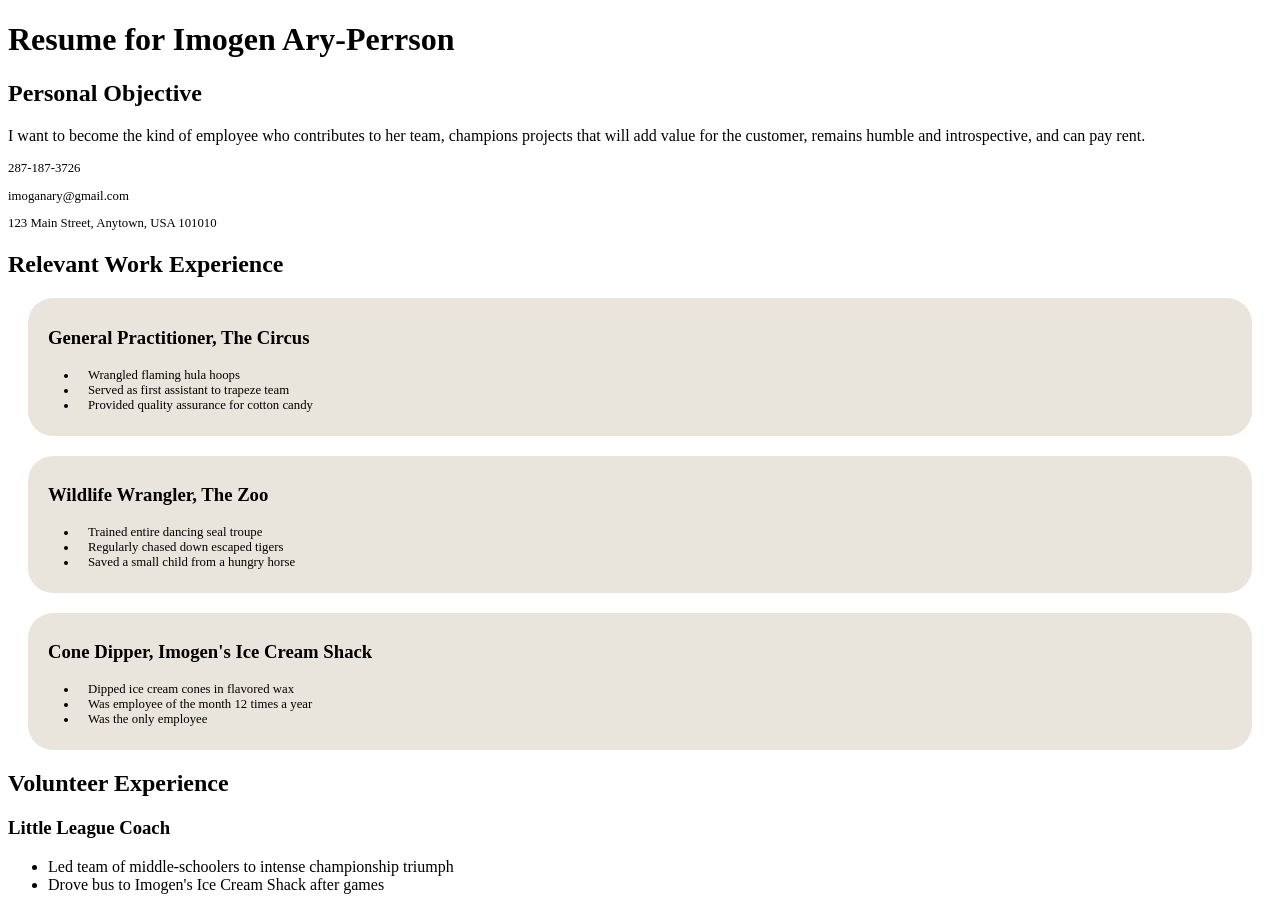
==== css/css-demo/index.html @ 52e9cce0 "add new classes" ====
<!DOCTYPE html>
<html>
<head>
  <title>Resume</title>
  <!-- We're using Google Fonts, which you can also do on your sites, but you don't need to know how for any assessments in this unit. -->
  <link href='https://fonts.googleapis.com/css?family=Dancing+Script' rel='stylesheet' type='text/css'>
  <link rel="stylesheet" href="styles/elegant-styles.css" type="text/css">
  <link rel="stylesheet" type="text/css" href="styles/fixed-contact.css">
  <link rel="stylesheet" type="text/css" href="styles/practice.css">
</head>
<body>
  <h1 id="resume-title">Resume for Imogen Ary-Perrson</h1>
  <section id="personal-objective">
    <h2>Personal Objective</h2>
    <p>I want to become the kind of employee who contributes to her team, champions projects that will add value for the customer, remains humble and introspective, and can pay rent.</p>
  </section>
  <section id="contact-info">
    <p>287-187-3726</p>
    <p>imoganary@gmail.com</p>
    <p>123 Main Street, Anytown, USA 101010</p>
  </section>

  <section id="work-experience">
    <h2 class="experience-category">Relevant Work Experience</h2>
    <section class="job">
      <h3>General Practitioner, The Circus</h3>
      <ul class="lists">
        <li>Wrangled flaming hula hoops</li>
        <li>Served as first assistant to trapeze team</li>
        <li class="featured">Provided quality assurance for cotton candy</li>
      </ul>
    </section>
    <section class="job">
      <h3>Wildlife Wrangler, The Zoo</h3>
      <ul class="lists">
        <li>Trained entire dancing seal troupe</li>
        <li>Regularly chased down escaped tigers</li>
        <li class="featured">Saved a small child from a hungry horse</li>
      </ul>
    </section>
    <section class="job">
      <h3>Cone Dipper, Imogen's Ice Cream Shack</h3>
      <ul class="lists">
        <li>Dipped ice cream cones in flavored wax</li>
        <li class="featured">Was employee of the month 12 times a year</li>
        <li>Was the only employee</li>
      </ul>
    </section>
  </section>

  <section id="volunteer-experience">
    <h2 class="experience-category">Volunteer Experience</h1>
    <section class="volunteer-gig">
      <h3>Little League Coach</h3>
      <ul>
        <li>Led team of middle-schoolers to intense championship triumph</li>
        <li>Drove bus to Imogen's Ice Cream Shack after games</li>
      </ul>
    </section>
  </section>
</body>
</html>
---- css/css-demo/styles/practice.css ----
#contact-info {
  font-size: 0.8em;
}

.job {
  background-color: #e9e5dc;
  padding-top: 10px;
  padding-bottom: 10px;
  padding-left: 10px;
  margin: 20px;
  border-radius: 25px;
}

.job h3 {
  padding-left: 10px;
}

.job li {
  padding-left: 10px;
}

.lists {
  font-size: 0.8em;
}
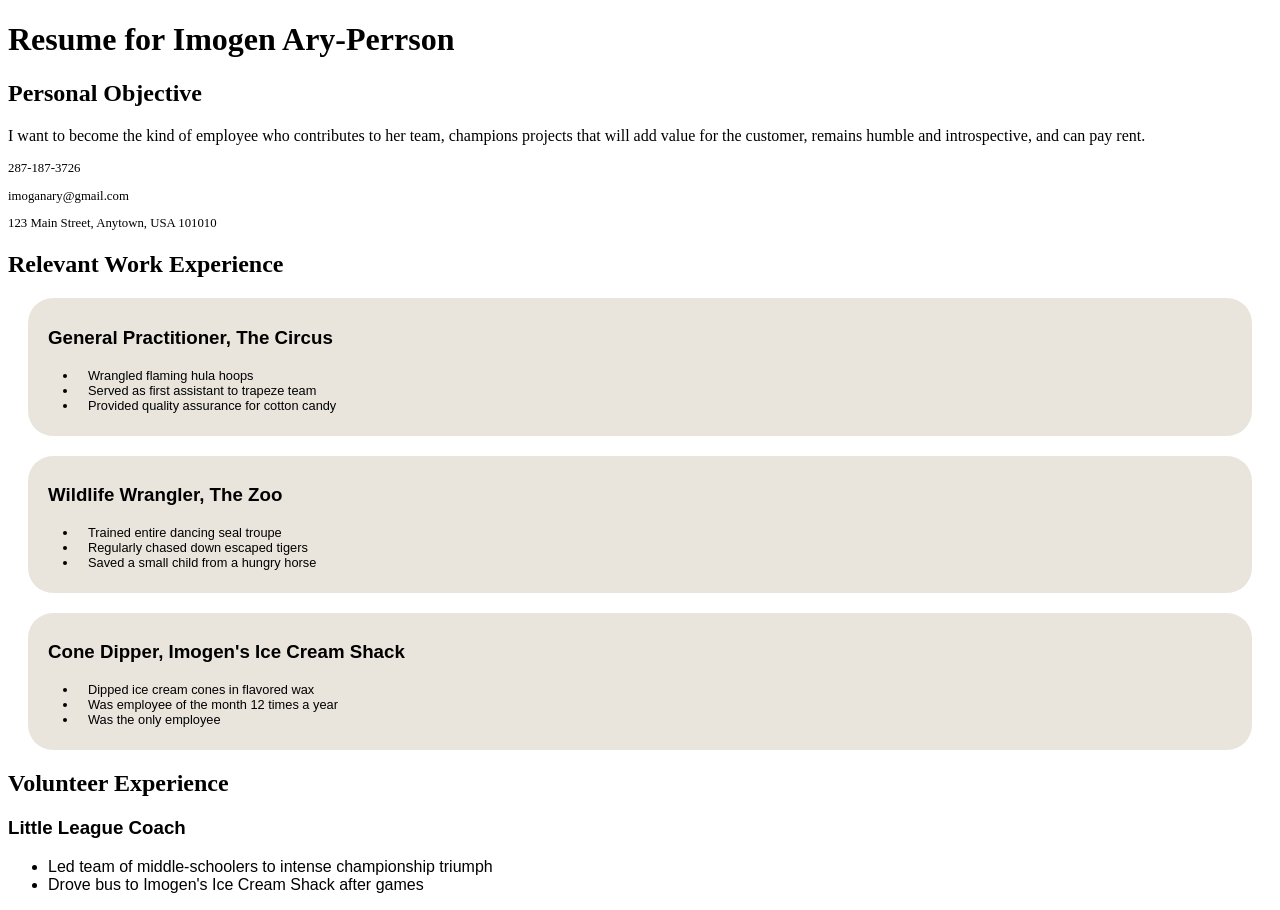
==== commit 60d44d7f: "add finished css for resume" ====
--- a/css/css-demo/index.html
+++ b/css/css-demo/index.html
@@ -16,7 +16,7 @@
   </section>
   <section id="contact-info">
     <p>287-187-3726</p>
-    <p>imoganary@gmail.com</p>
+    <p id="email">imoganary@gmail.com</p>
     <p>123 Main Street, Anytown, USA 101010</p>
   </section>
 
@@ -49,7 +49,7 @@
   </section>
 
   <section id="volunteer-experience">
-    <h2 class="experience-category">Volunteer Experience</h1>
+    <h2 class="experience-category">Volunteer Experience</h2>
     <section class="volunteer-gig">
       <h3>Little League Coach</h3>
       <ul>
--- a/css/css-demo/styles/practice.css
+++ b/css/css-demo/styles/practice.css
@@ -11,6 +11,11 @@
   border-radius: 25px;
 }
 
+#email:hover {
+  background-color: blue;
+  color: white;
+}
+
 .job h3 {
   padding-left: 10px;
 }
@@ -21,4 +26,8 @@
 
 .lists {
   font-size: 0.8em;
+}
+
+section > section {
+  font-family: "Helvetica", sans-serif;
 }
